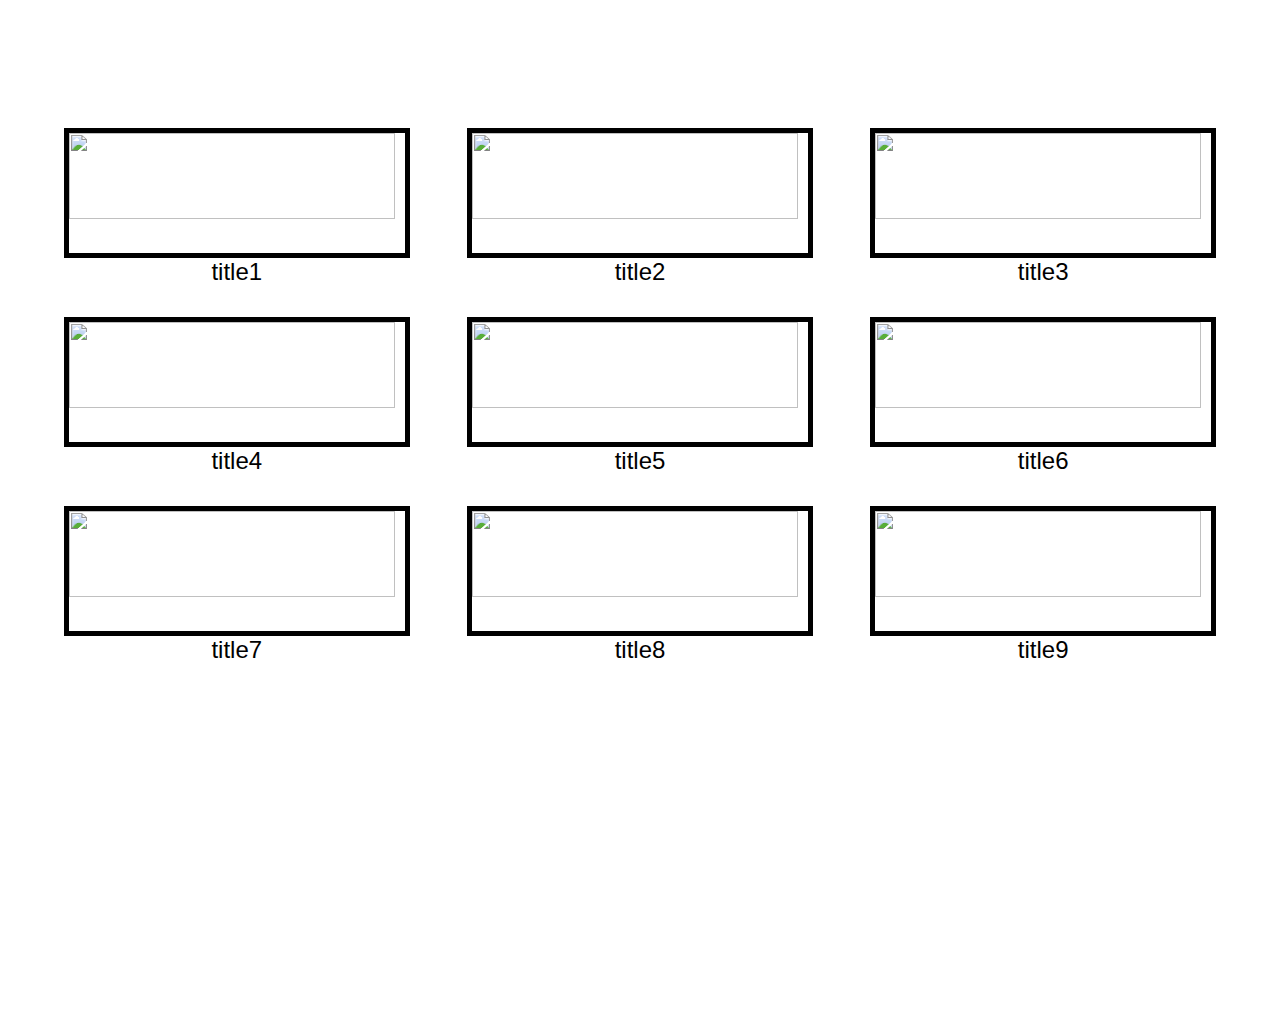
==== FeWeb/ex02/srcs/index.html @ 8e92cc1e "default_architecture" ====
<!DOCTYPE html>
<html lang="en">
  <head>
    <meta charset="UTF-8" />
    <meta http-equiv="content-type" content="text/html" />
    <meta name="viewport" content="width=device-width, initial-scale=1.0" />
    <link rel="stylesheet" href="index.css" />
    <title>Document</title>
  </head>
  <body>
    <main>
      <div class="thumbnailGrid">
        <div name="container1" class="thumbnailContainer">
          <img name="image1" class="thumbnailImage" src="./favicon.ico">
            <div name="thumbnailContent1" class="thumbnailContent">
              c1<br/>
              c
            </div>
          </img>
          <div name="title1" class="thumbnailTitle">title1</div>
        </div>
        <div name="container2" class="thumbnailContainer">
          <img name="image2" class="thumbnailImage" src="./favicon.ico">
            <div name="thumbnailContent2" class="thumbnailContent">
              c2<br/>
              c2
            </div>
          </img>
          <div name="title2" class="thumbnailTitle">title2</div>
        </div>
        <div name="container3" class="thumbnailContainer">
          <img name="image3" class="thumbnailImage" src="./favicon.ico">
            <div name="thumbnailContent3" class="thumbnailContent">
              c3<br/>
              c
            </div>
          </img>
          <div name="title3" class="thumbnailTitle">title3</div>
        </div>
        <div name="container4" class="thumbnailContainer">
          <img name="image4" class="thumbnailImage" src="./favicon.ico">
            <div name="thumbnailContent4" class="thumbnailContent">
              c4<br/>
              c
            </div>
          </img>
          <div name="title4" class="thumbnailTitle">title4</div>
        </div>
        <div name="container5" class="thumbnailContainer">
          <img name="image5" class="thumbnailImage" src="./favicon.ico">
            <div name="thumbnailContent5" class="thumbnailContent">
              c5<br/>
              c
            </div>
          </img>
          <div name="title5" class="thumbnailTitle">title5</div>
        </div>
        <div name="container6" class="thumbnailContainer">
          <img name="image6" class="thumbnailImage" src="./favicon.ico">
            <div name="thumbnailContent6" class="thumbnailContent">
              c6<br/>
              c
            </div>
          </img>
          <div name="title6" class="thumbnailTitle">title6</div>
        </div>
        <div name="container7" class="thumbnailContainer">
          <img name="image7" class="thumbnailImage" src="./favicon.ico">
            <div name="thumbnailContent7" class="thumbnailContent">
              c7<br/>
              c
            </div>
          </img>
          <div name="title7" class="thumbnailTitle">title7</div>
        </div>
        <div name="container8" class="thumbnailContainer">
          <img name="image8" class="thumbnailImage" src="./favicon.ico">
            <div name="thumbnailContent8" class="thumbnailContent">
              c8<br/>
              c
            </div>
          </img>
          <div name="title8" class="thumbnailTitle">title8</div>
        </div>
        <div name="container9" class="thumbnailContainer">
          <img name="image9" class="thumbnailImage" src="./favicon.ico">
            <div name="thumbnailContent9" class="thumbnailContent">
              c9<br/>
              c
            </div>
          </img>
          <div name="title9" class="thumbnailTitle">title9</div>
        </div>
      </div>
    </main>
    <script src="./index.js"></script>
  </body>
</html>
---- FeWeb/ex02/srcs/index.css ----
html,
body,
main {
  width: 100%;
  height: 100%;
  margin: 0 0;
  min-height: 200px;
  min-width: 200px;
  font-family: Verdana, Geneva, Tahoma, sans-serif;
}

.thumbnailGrid {
  width: 90%;
  height: 60%;
  margin: 10% auto;
  display: grid;
  grid-template-columns: repeat(3, 1fr);
  grid-auto-rows: 30%;
  gap: 5% 5%;
  overflow: hidden;
}

.thumbnailContainer {
  width: 100%;
  height: 100%;
  display: flex;
  justify-content: end;
  align-items: center;
  flex-direction: column;
}

.thumbnailImage {
  border: solid 5px;
  width: calc(100% - 10px);
  height: calc(80% - 10px);
  object-fit: contain;
}

.thumbnailTitle {
  width: 100%;
  height: 20%;
  text-align: center;
  font-size: x-large;
}

.thumbnailContent {
  display: none;
  font-size: xx-large;
}

.thumbnailContainer:hover .thumbnailImage {
  display: none;
}

.thumbnailContainer:hover .thumbnailContent {
  display: unset;
  margin: auto;
}
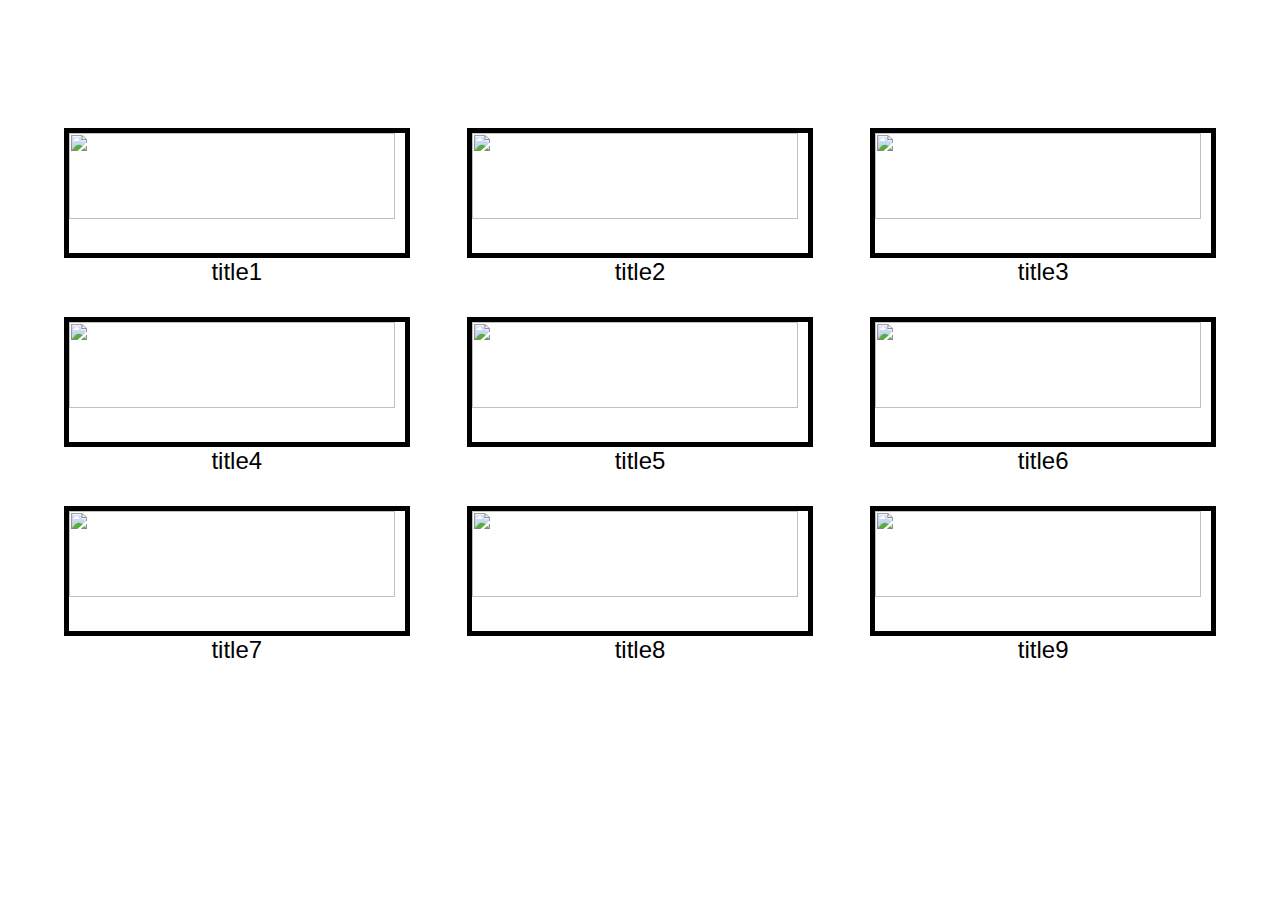
==== commit 24cdc0b9: "layer_popup" ====
--- a/FeWeb/ex02/srcs/index.html
+++ b/FeWeb/ex02/srcs/index.html
@@ -93,6 +93,14 @@
         </div>
       </div>
     </main>
+    <div class="popupContainerBackground">
+      <div class="popupContainer">
+        <div class="popupContentBackground">
+          <div class="popupContent"></div>
+        </div>
+        <button class="closePopupButton">close</button>
+      </div>
+    </div>
     <script src="./index.js"></script>
   </body>
 </html>
--- a/FeWeb/ex02/srcs/index.css
+++ b/FeWeb/ex02/srcs/index.css
@@ -1,12 +1,16 @@
 html,
 body,
 main {
+  position: absolute;
+  top: 0px;
+  left: 0px;
   width: 100%;
   height: 100%;
   margin: 0 0;
   min-height: 200px;
   min-width: 200px;
   font-family: Verdana, Geneva, Tahoma, sans-serif;
+  z-index: 0;
 }
 
 .thumbnailGrid {
@@ -56,3 +60,55 @@
   display: unset;
   margin: auto;
 }
+
+.popupContainer {
+  display: flex;
+  margin: auto;
+  max-width: 600px;
+  max-height: 400px;
+  width: 60%;
+  height: 40%;
+  flex-direction: column;
+  justify-content: center;
+  align-items: center;
+}
+
+.popupContentBackground {
+  border-radius: 2em 2em 0 0;
+  background-color: white;
+  width: 100%;
+  flex: 3;
+  display: flex;
+  align-items: center;
+  justify-content: center;
+}
+
+.popupContent {
+  font-size: xx-large;
+}
+
+.closePopupButton {
+  background-color: rgb(35, 121, 206);
+  border-top: rgba(35, 52, 206, 0.509) solid 5px;
+  width: 100%;
+  border-radius: 0 0 2em 2em;
+  flex: 1;
+  font-size: large;
+  text-align: center;
+  color: whitesmoke;
+  border-width: 0px;
+}
+
+.popupContainerBackground {
+  z-index: 1;
+  display: none;
+  position: absolute;
+  top: 0px;
+  left: 0px;
+  width: 100%;
+  height: 100%;
+  margin: 0%;
+  font-family: Verdana, Geneva, Tahoma, sans-serif;
+  background-color: rgba(97, 96, 96, 0.519);
+  justify-content: center;
+}
